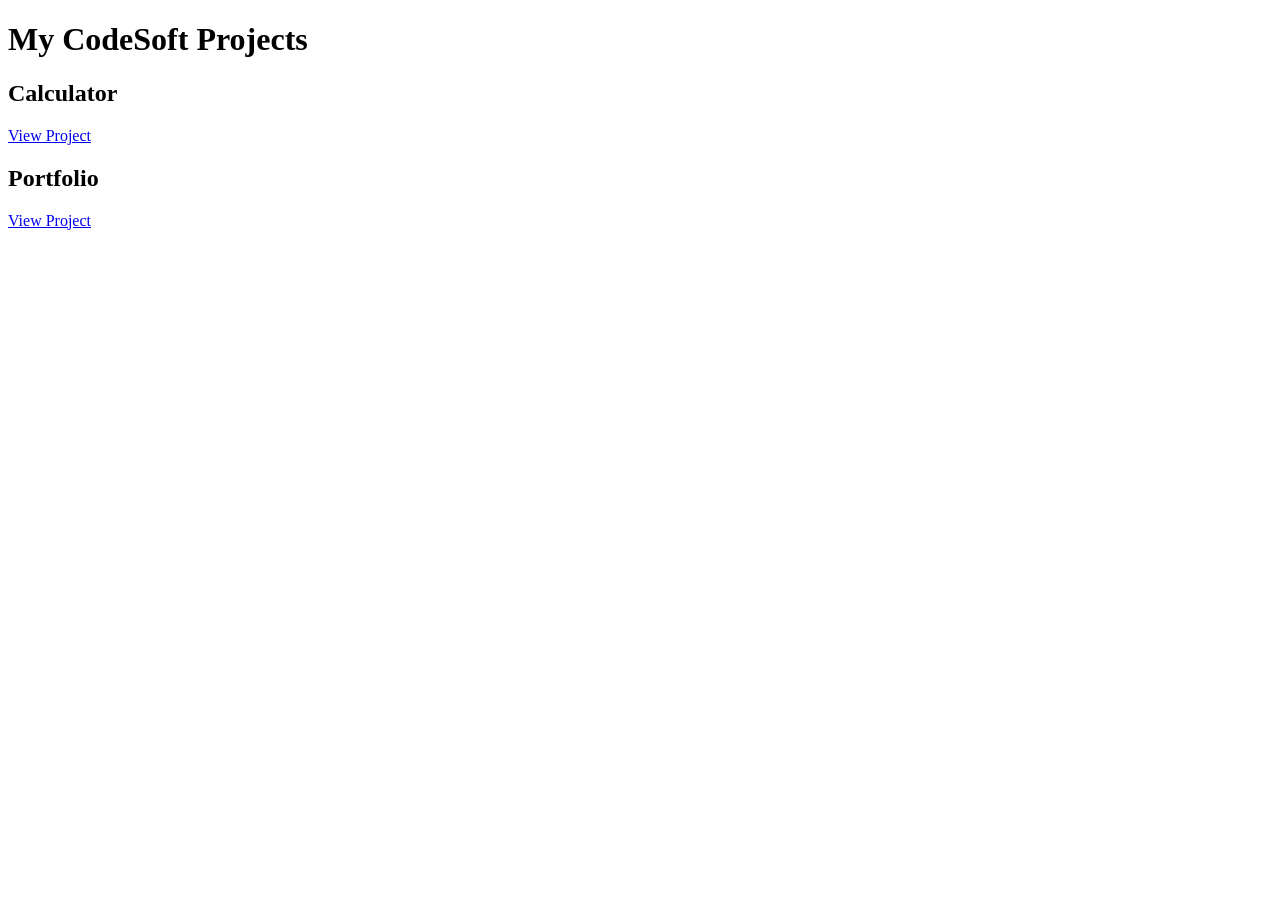
==== index.html @ e9e47df4 "Add files via upload" ====
<!DOCTYPE html>
<html>
<head>
  <title>CodeSoft Projects</title>
</head>
<body>
  <h1>My CodeSoft Projects</h1>

  <h2>Calculator</h2>
  <a href="https://neerajgeek510.github.io/Calculator/">
    View Project
  </a>

  <h2>Portfolio</h2>
  <a href="https://neerajgeek510.github.io/portfolio/" target="_blank">
    View Project
  </a>

</body>
</html>
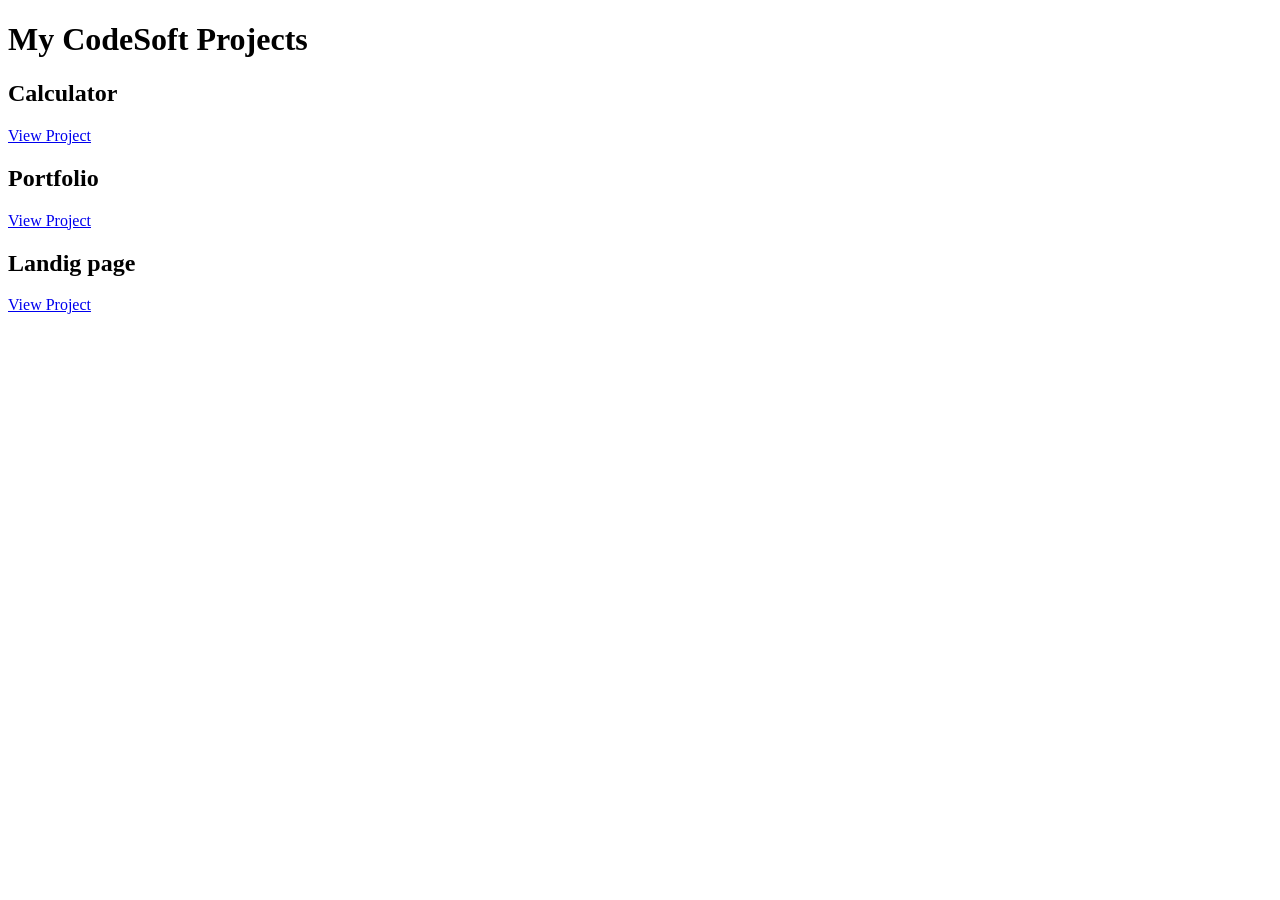
==== commit 330d2ed4: "Update index.html" ====
--- a/index.html
+++ b/index.html
@@ -15,6 +15,11 @@
   <a href="https://neerajgeek510.github.io/portfolio/" target="_blank">
     View Project
   </a>
+  <h2>Landig page</h2>
+  <a href="https://neerajgeek510.github.io/Landing-page/" target="_blank">
+    View Project
+  </a>
 
 </body>
-</html>+
+</html>
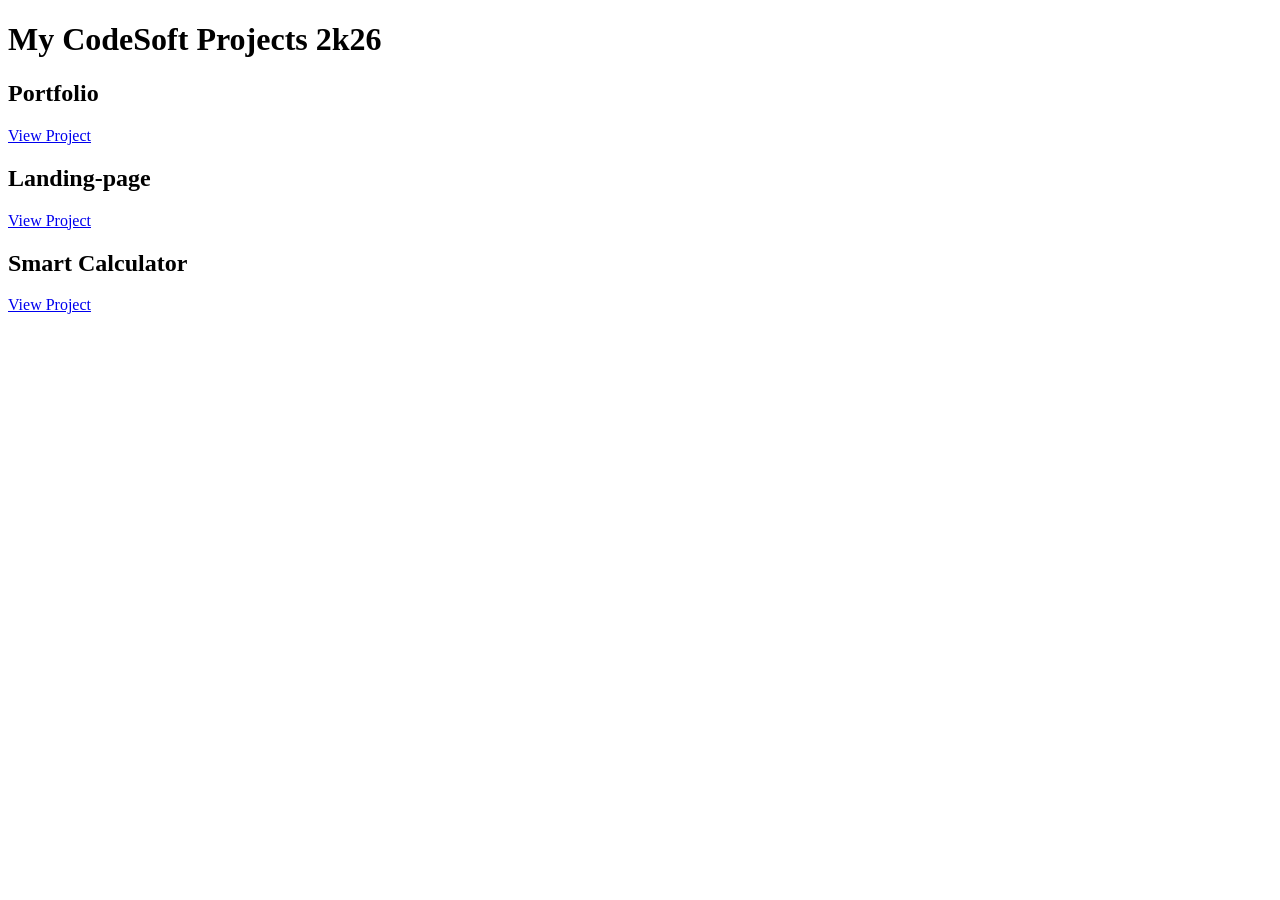
==== commit 9c0f7f22: "Update index.html" ====
--- a/index.html
+++ b/index.html
@@ -2,24 +2,24 @@
 <html>
 <head>
   <title>CodeSoft Projects</title>
+  <link rel="stylesheet" href="style.css">
 </head>
 <body>
-  <h1>My CodeSoft Projects</h1>
-
-  <h2>Calculator</h2>
-  <a href="https://neerajgeek510.github.io/Calculator/">
+  <h1>My CodeSoft Projects 2k26</h1>
+<div class="link">
+  <h2>Portfolio</h2>
+  <a href="https://neerajgeek510.github.io/portfolio/" target="_blank" class="btn">
+    View Project
+  </a>
+   <h2>Landing-page</h2>
+  <a href="https://neerajgeek510.github.io/Landing-page/" target="_blank" class="btn">
+    View Project
+  </a>
+  <h2> Smart Calculator</h2>
+  <a href="https://neerajgeek510.github.io/Calculator/"target="_blank" class="btn">
     View Project
   </a>
 
-  <h2>Portfolio</h2>
-  <a href="https://neerajgeek510.github.io/portfolio/" target="_blank">
-    View Project
-  </a>
-  <h2>Landig page</h2>
-  <a href="https://neerajgeek510.github.io/Landing-page/" target="_blank">
-    View Project
-  </a>
-
+</div>
 </body>
-
 </html>
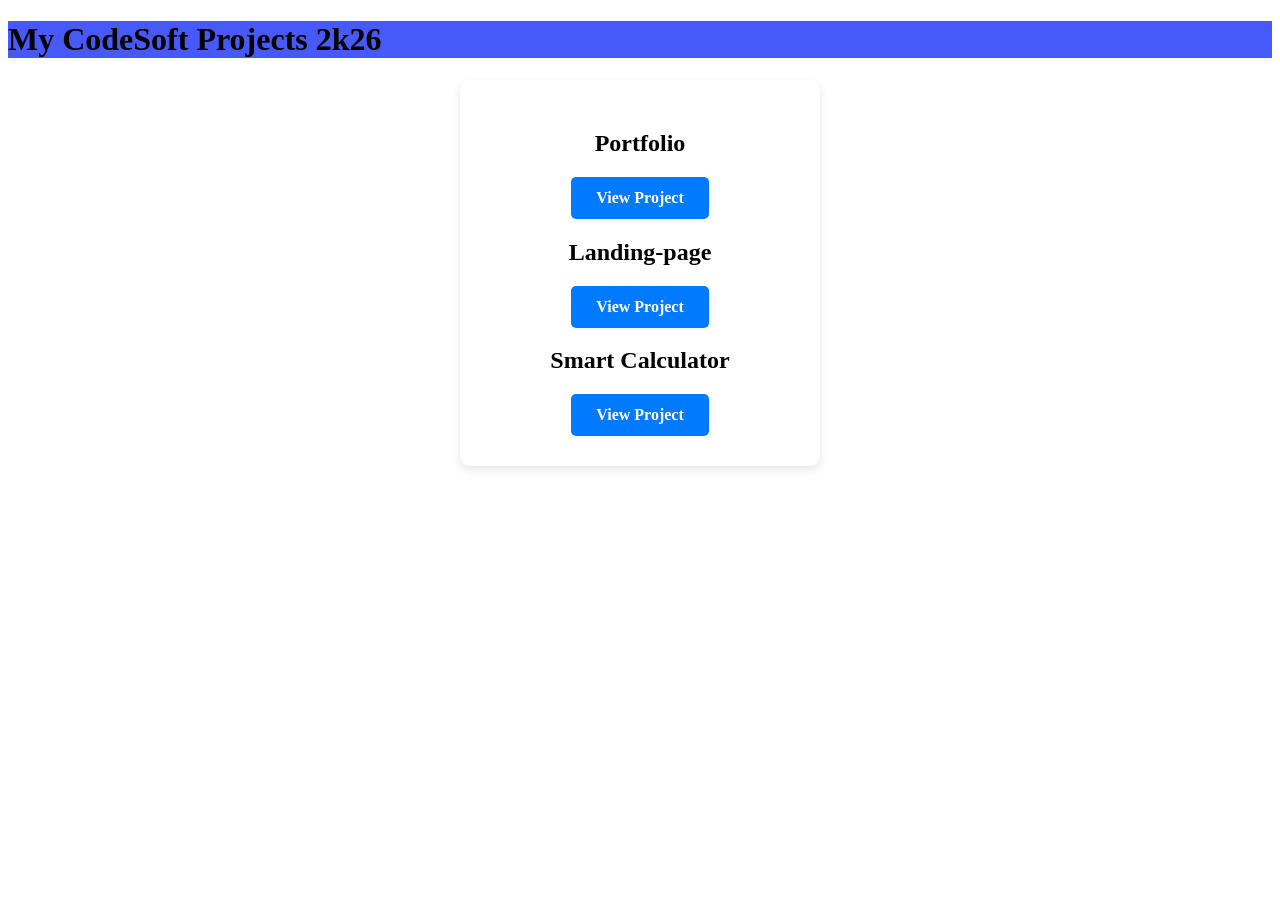
==== commit 2be864b6: "Update index.html for responsive design Added viewport meta tag for responsive design." ====
--- a/index.html
+++ b/index.html
@@ -2,6 +2,7 @@
 <html>
 <head>
   <title>CodeSoft Projects</title>
+  <meta name="viewport" content="width=device-width,initial-scale=1.0"> 
   <link rel="stylesheet" href="style.css">
 </head>
 <body>
@@ -23,3 +24,4 @@
 </div>
 </body>
 </html>
+
--- a/style.css
+++ b/style.css
@@ -0,0 +1,27 @@
+.link{
+    background-color: #ffffff;
+    padding: 30px;
+    text-align: center;
+    border-radius: 10px;
+    box-shadow: 0 4px 10px rgba(0,0,0,0.1);
+    width: 300px;
+    margin: 20px auto;
+}
+
+.btn{
+    display: inline-block;
+    padding: 12px 25px;
+    background-color: #007bff;
+    color: white;
+    text-decoration: none;   /* underline remove */
+    border-radius: 5px;
+    font-weight: bold;
+    transition: 0.3s;
+}
+
+.btn:hover{
+    background-color: #0056b3;
+}
+h1{
+    background-color: rgb(71, 89, 249);
+}
